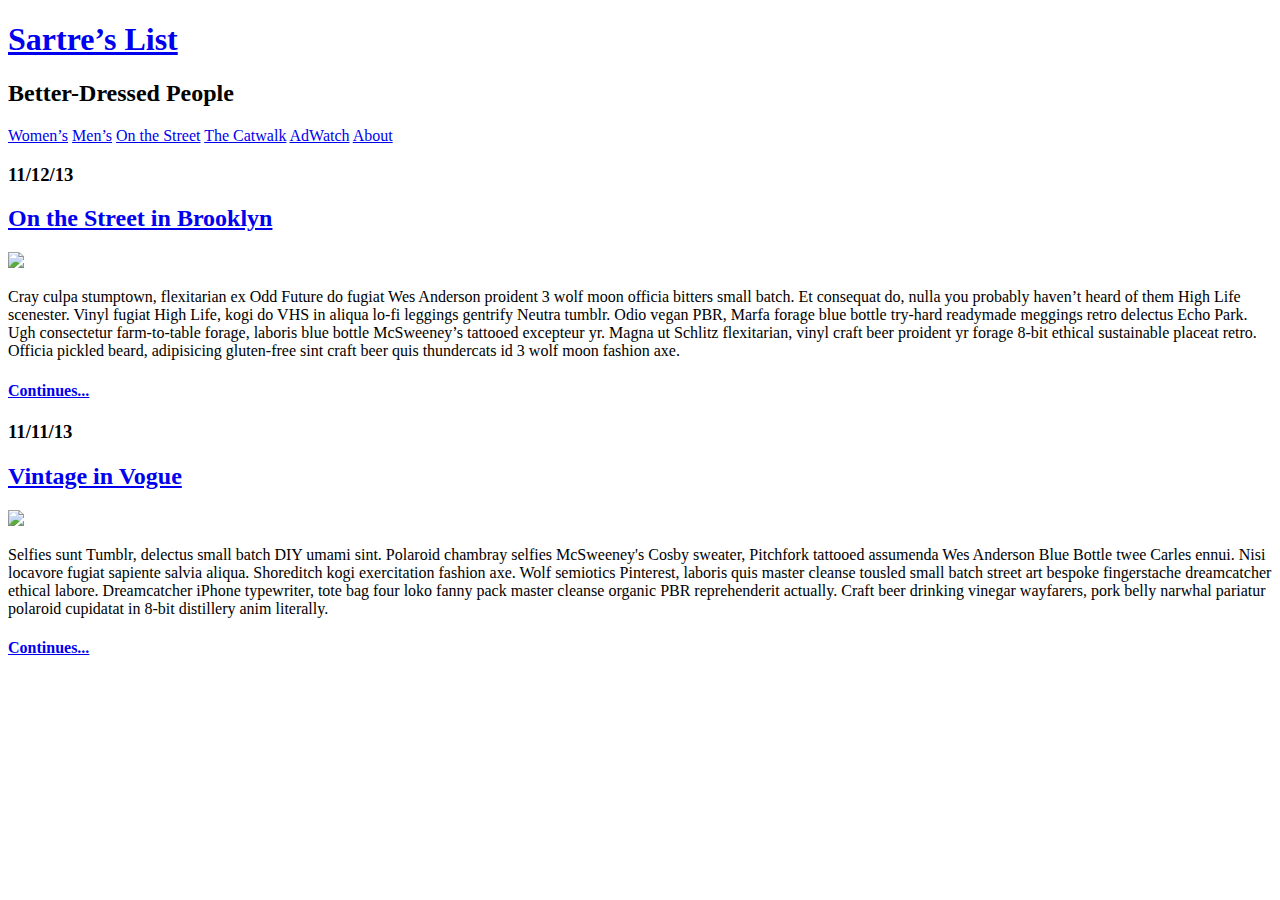
==== week_2_styling/03_selectors_box_model/fashion_blog_part1/index.html @ 1c15a844 "Merge branch 'master' of https://github.com/shiftyp/fewd6" ====
<!--Add CSS to the page. When complete it should look like Fashion_Blog.png
Do you see new tags? Look them up so you are growing your tag vocabulary. 
Bonus: Google <footer> </footer> tag and implement the page footer.
Add Google Fonts.
-->

<!doctype html>
<html lang="en-us">
<head>
	<meta charset="utf-8">
	<title>Sartre’s List</title>
	
</head>
<body>
	<header>
		<h1><a href="index.html">Sartre’s List</a></h1>
		<h2>Better-Dressed People</h2>
		<nav>
			<a href="#">Women’s</a>
			<a href="#">Men’s</a>
			<a href="#">On the Street</a>
			<a href="#">The Catwalk</a>
			<a href="#">AdWatch</a>
			<a href="#">About</a>
		</nav>
	</header>

	<article>
		<h3>11/12/13</h3>
		<h2><a href="#">On the Street in Brooklyn</a></h2>
		<img src="INSERT IMG and PATH">
		<p>Cray culpa stumptown, flexitarian ex Odd Future do fugiat Wes Anderson proident 3 wolf moon officia bitters small batch. Et consequat do, nulla you probably haven’t heard of them High Life scenester. Vinyl fugiat High Life, kogi do VHS in aliqua lo-fi leggings gentrify Neutra tumblr. Odio vegan PBR, Marfa forage blue bottle try-hard readymade meggings retro delectus Echo Park. Ugh consectetur farm-to-table forage, laboris blue bottle McSweeney’s tattooed excepteur yr. Magna ut Schlitz flexitarian, vinyl craft beer proident yr forage 8-bit ethical sustainable placeat retro. Officia pickled beard, adipisicing gluten-free sint craft beer quis thundercats id 3 wolf moon fashion axe.</p>
		<h4><a href="#">Continues...</a></h4>
	</article>

	<article>
		<h3>11/11/13</h3>
		<h2><a href="#">Vintage in Vogue</a></h2>
		<img src="INSERT IMG and PATH">
		<p>Selfies sunt Tumblr, delectus small batch DIY umami sint. Polaroid chambray selfies McSweeney's Cosby sweater, Pitchfork tattooed assumenda Wes Anderson Blue Bottle twee Carles ennui. Nisi locavore fugiat sapiente salvia aliqua. Shoreditch kogi exercitation fashion axe. Wolf semiotics Pinterest, laboris quis master cleanse tousled small batch street art bespoke fingerstache dreamcatcher ethical labore. Dreamcatcher iPhone typewriter, tote bag four loko fanny pack master cleanse organic PBR reprehenderit actually. Craft beer drinking vinegar wayfarers, pork belly narwhal pariatur polaroid cupidatat in 8-bit distillery anim literally.</p>
		<h4><a href="#">Continues...</a></h4>
	</article>

</body>
</html>
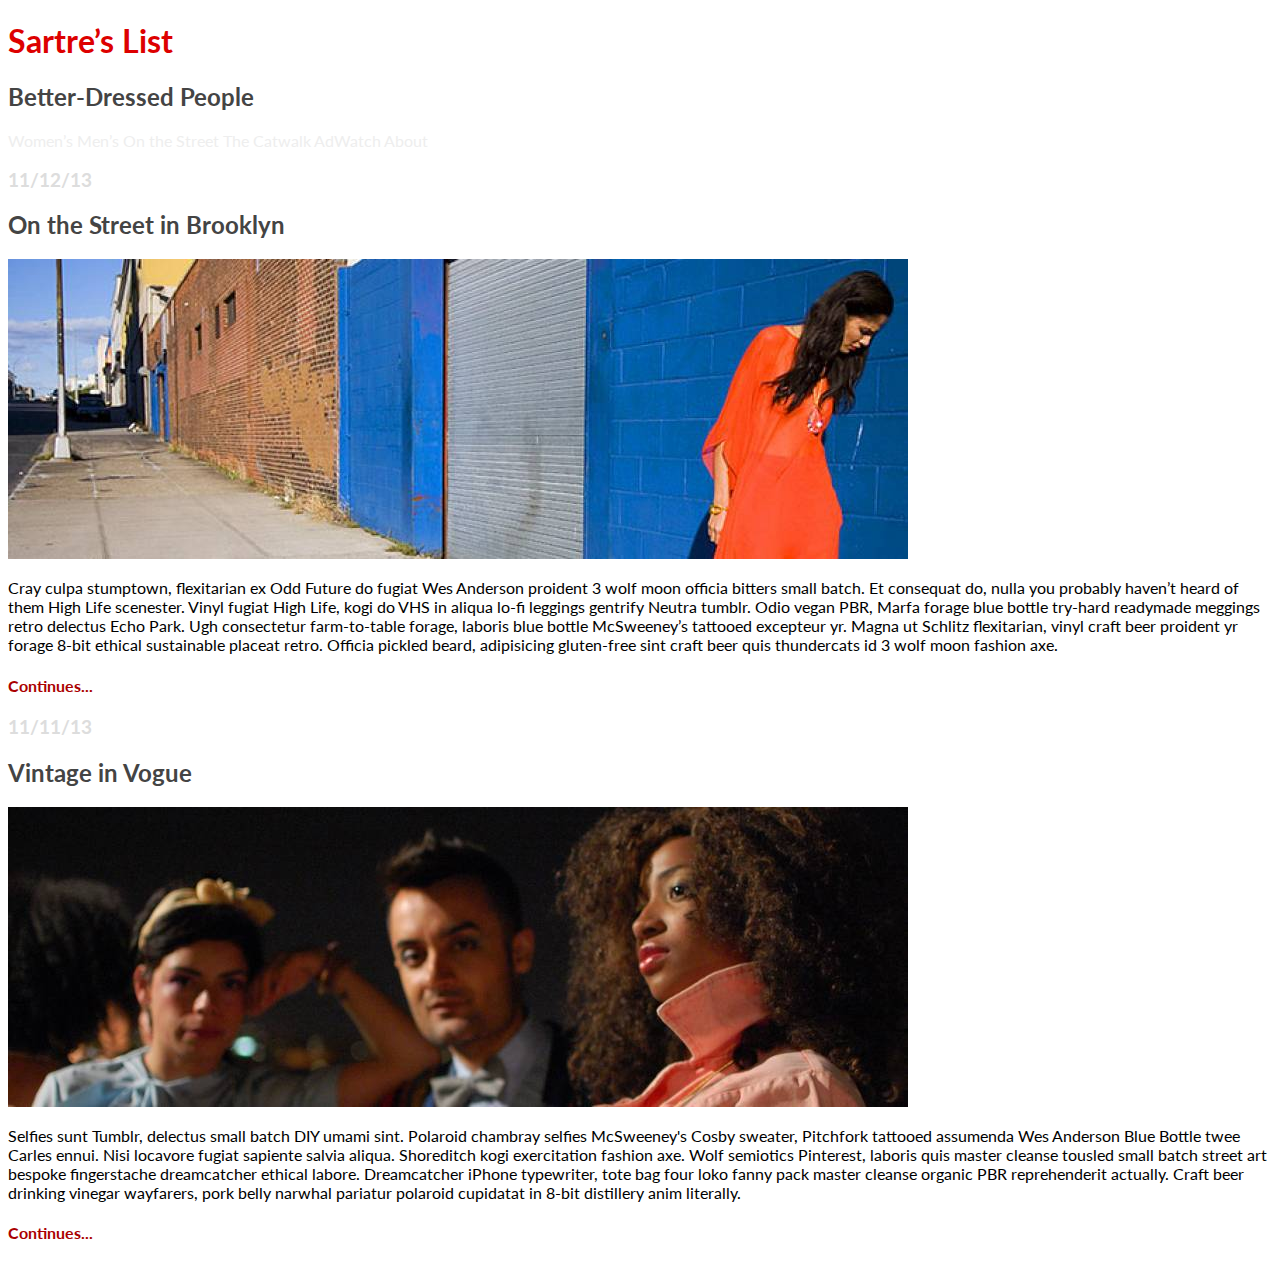
==== commit 86068b50: "Week 3: Fashion Blog" ====
--- a/week_2_styling/03_selectors_box_model/fashion_blog_part1/index.html
+++ b/week_2_styling/03_selectors_box_model/fashion_blog_part1/index.html
@@ -7,8 +7,12 @@
 <!doctype html>
 <html lang="en-us">
 <head>
+
 	<meta charset="utf-8">
 	<title>Sartre’s List</title>
+
+	<link href='http://fonts.googleapis.com/css?family=Lato' rel='stylesheet' type='text/css'>
+	<link rel="stylesheet" type="text/css" href="css/fashion.css">
 	
 </head>
 <body>
@@ -28,7 +32,7 @@
 	<article>
 		<h3>11/12/13</h3>
 		<h2><a href="#">On the Street in Brooklyn</a></h2>
-		<img src="INSERT IMG and PATH">
+		<img src="images/fashion_photo.jpeg">
 		<p>Cray culpa stumptown, flexitarian ex Odd Future do fugiat Wes Anderson proident 3 wolf moon officia bitters small batch. Et consequat do, nulla you probably haven’t heard of them High Life scenester. Vinyl fugiat High Life, kogi do VHS in aliqua lo-fi leggings gentrify Neutra tumblr. Odio vegan PBR, Marfa forage blue bottle try-hard readymade meggings retro delectus Echo Park. Ugh consectetur farm-to-table forage, laboris blue bottle McSweeney’s tattooed excepteur yr. Magna ut Schlitz flexitarian, vinyl craft beer proident yr forage 8-bit ethical sustainable placeat retro. Officia pickled beard, adipisicing gluten-free sint craft beer quis thundercats id 3 wolf moon fashion axe.</p>
 		<h4><a href="#">Continues...</a></h4>
 	</article>
@@ -36,7 +40,7 @@
 	<article>
 		<h3>11/11/13</h3>
 		<h2><a href="#">Vintage in Vogue</a></h2>
-		<img src="INSERT IMG and PATH">
+		<img src="images/fashion_photo2.jpeg">
 		<p>Selfies sunt Tumblr, delectus small batch DIY umami sint. Polaroid chambray selfies McSweeney's Cosby sweater, Pitchfork tattooed assumenda Wes Anderson Blue Bottle twee Carles ennui. Nisi locavore fugiat sapiente salvia aliqua. Shoreditch kogi exercitation fashion axe. Wolf semiotics Pinterest, laboris quis master cleanse tousled small batch street art bespoke fingerstache dreamcatcher ethical labore. Dreamcatcher iPhone typewriter, tote bag four loko fanny pack master cleanse organic PBR reprehenderit actually. Craft beer drinking vinegar wayfarers, pork belly narwhal pariatur polaroid cupidatat in 8-bit distillery anim literally.</p>
 		<h4><a href="#">Continues...</a></h4>
 	</article>
--- a/week_2_styling/03_selectors_box_model/fashion_blog_part1/css/fashion.css
+++ b/week_2_styling/03_selectors_box_model/fashion_blog_part1/css/fashion.css
@@ -0,0 +1,30 @@
+body{
+	font-family: 'lato', sans-serif;
+}
+
+a {
+	text-decoration: none;
+
+
+}
+
+a:hover {
+	color: #A00;
+}
+
+h1,h1>a {
+	color: #D00;
+
+}
+nav >a{
+	color:#EEE;
+}
+h3{
+	color:#DDD;
+}
+h4, h4 >a {
+	color: #A00;
+	}
+h2, h2 >a{
+	color: #444;
+}
